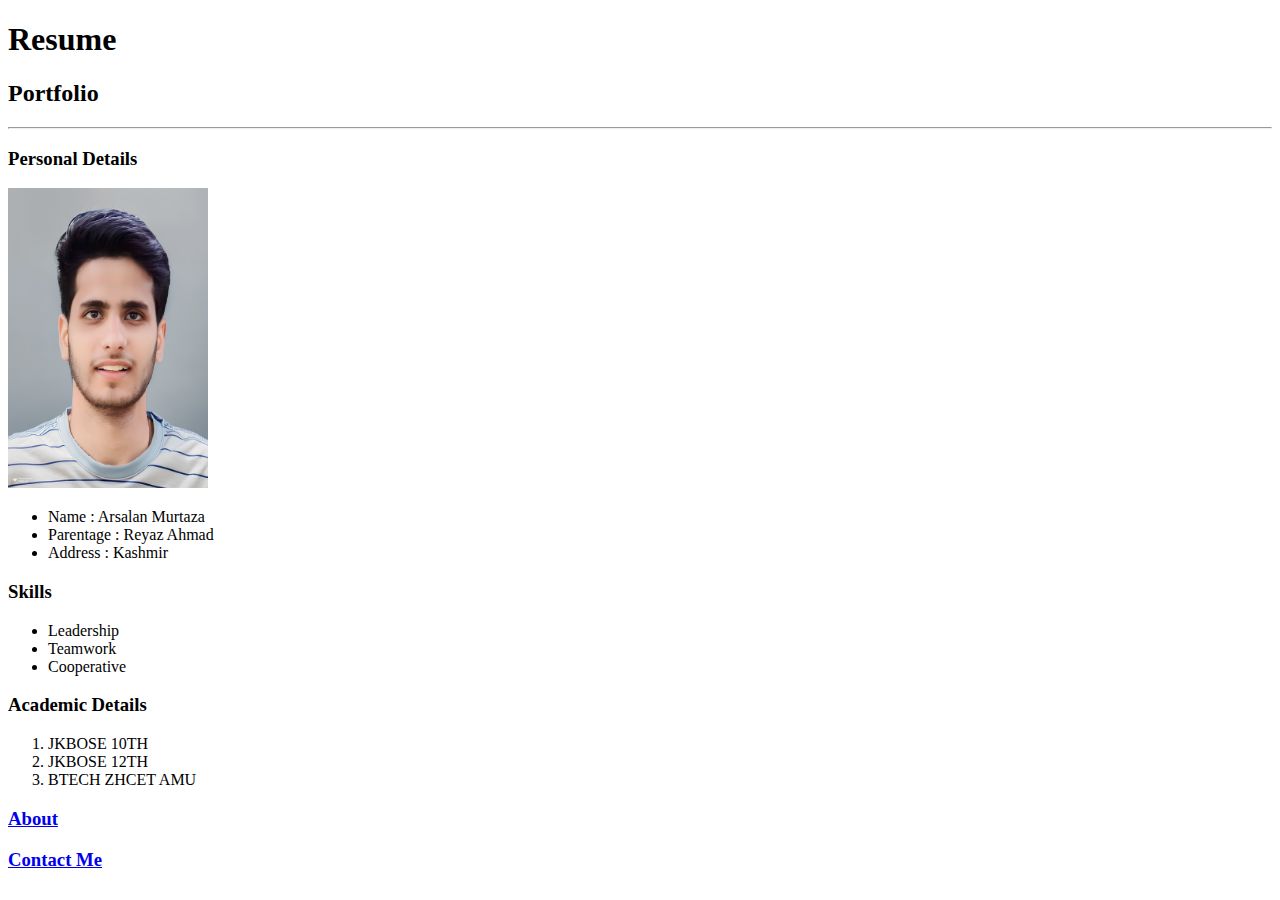
==== index.html @ 6a5d6cff "Add files via upload" ====
<!DOCTYPE html>
<html lang = "en">
<head>
    <meta charset="UTF-8" >
    <title>My Resume</title>
</head>
<h1>Resume</h1>
<h2>Portfolio</h2>
<hr />
<h3>Personal Details</h3>

<a href ="https://instagram.com/mu_r.taza?igshid=MzMyNGUyNmU2YQ=="><img src ="./project-a2dfa1703226765d_1216x1536.jpg" width="200" height =300 />
    <ul></a>
   <li>Name : Arsalan Murtaza</li>
   <li>Parentage : Reyaz Ahmad</li>
   <li>Address : Kashmir</li>


</ul>
<h3>Skills</h3>
<ul>
    <li>Leadership</li>
    <li>Teamwork</li>
    <li>Cooperative</li>
</ul>
<h3>Academic Details</h3>
<ol>
    <li>JKBOSE 10TH</li>
    <li>JKBOSE 12TH</li>
    <li>BTECH ZHCET AMU</li>
</ol>
<h3><a href = "./about.html">About</a></h3>
<h3><a href = "wa.me/+918491802477">Contact Me</a></h3>






</html>
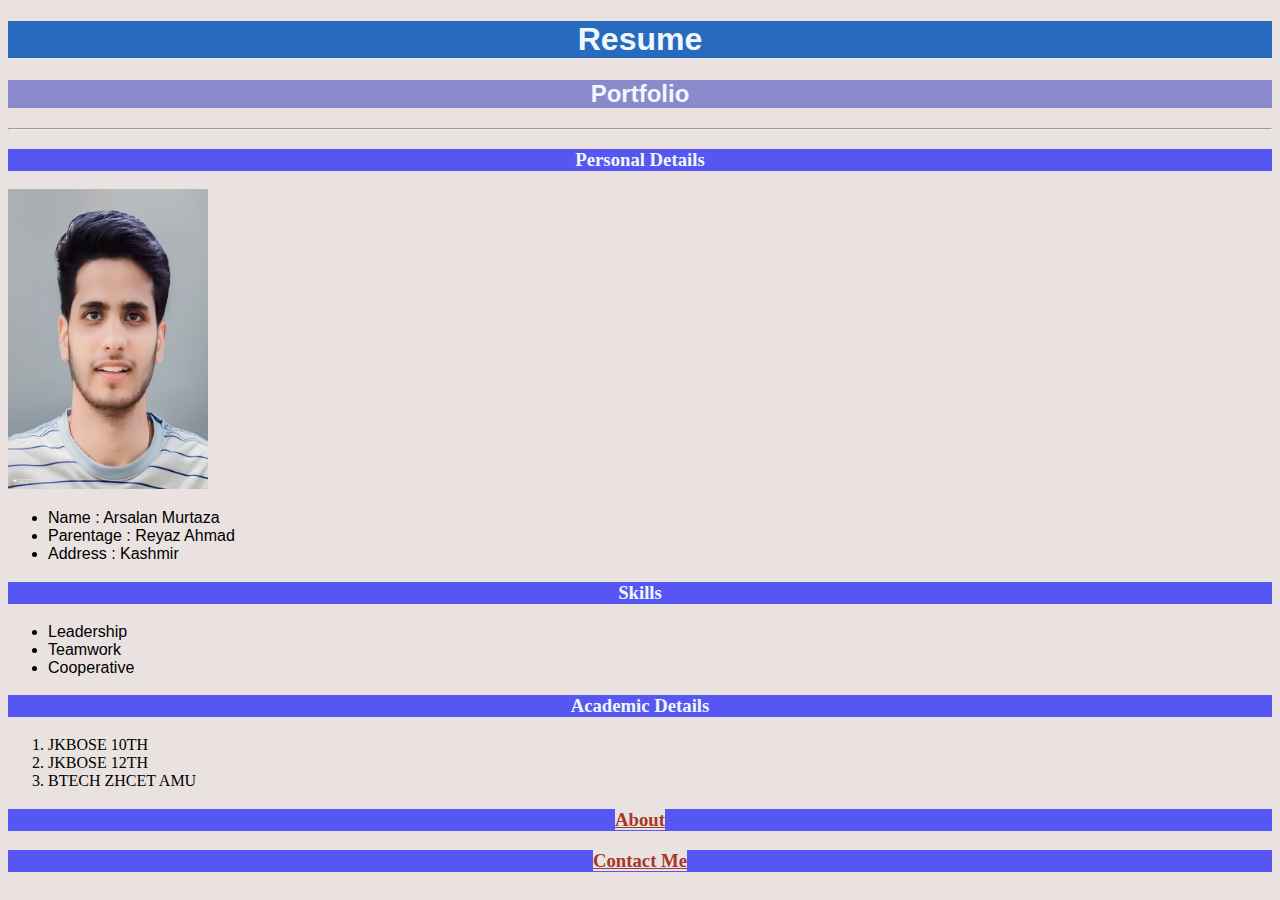
==== commit d6535594: "Add files via upload" ====
--- a/index.html
+++ b/index.html
@@ -3,6 +3,7 @@
 <head>
     <meta charset="UTF-8" >
     <title>My Resume</title>
+<link rel="stylesheet" href="./style.css"/>
 </head>
 <h1>Resume</h1>
 <h2>Portfolio</h2>
@@ -30,7 +31,7 @@
     <li>BTECH ZHCET AMU</li>
 </ol>
 <h3><a href = "./about.html">About</a></h3>
-<h3><a href = "wa.me/+918491802477">Contact Me</a></h3>
+<h3><a href = "https://api.whatsapp.com/send/?phone=%2B918491802477&text&type=phone_number&app_absent=0">Contact Me</a></h3>
 
 
 
--- a/style.css
+++ b/style.css
@@ -0,0 +1,29 @@
+*{
+    background-color: rgb(234, 226, 224);
+}
+
+h1{
+    background-color: rgb(40, 107, 190);
+    font-family: sans-serif;
+    color: aliceblue;
+    text-align: center;
+}
+h2{
+    background-color: rgb(137, 137, 203);
+    color: aliceblue;
+    text-align: center;
+    font-family: 'Franklin Gothic Medium', 'Arial Narrow', Arial, sans-serif;}
+
+h3{
+    background-color: rgb(86, 86, 243);
+    color: aliceblue;
+    text-align: center;}
+
+a{
+    color: rgb(165, 56, 42);
+}
+
+ul{
+    
+    font-family:'Lucida Sans', 'Lucida Sans Regular', 'Lucida Grande', 'Lucida Sans Unicode', Geneva, Verdana, sans-serif ;}
+
